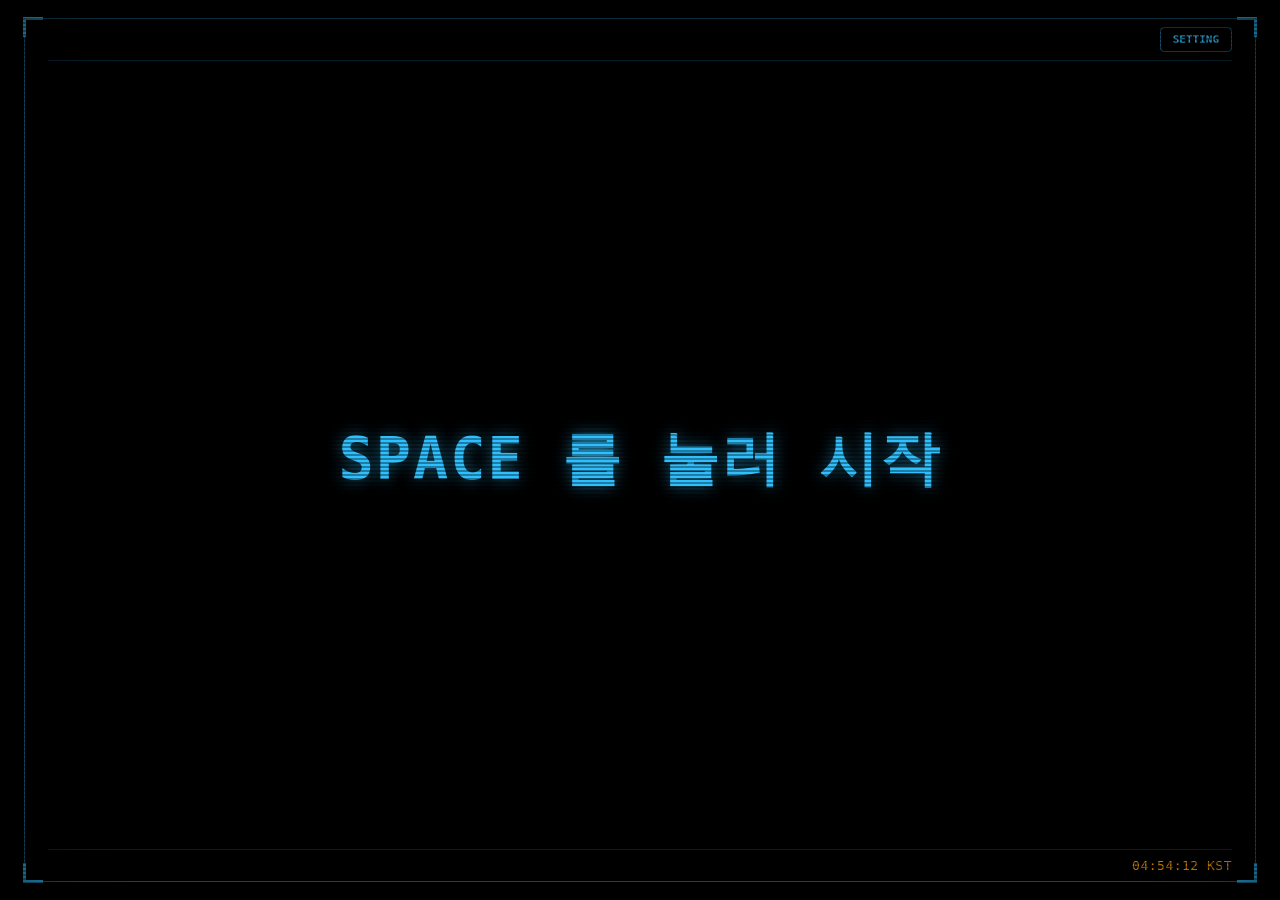
==== index.html @ 910da28c "Add files via upload" ====
<!DOCTYPE html>
<html lang="ko">
<head>
  <meta charset="UTF-8">
  <meta name="viewport" content="width=device-width, initial-scale=1.0, maximum-scale=1.0, user-scalable=no">
  <title>단테 삐삐</title>
  <meta name="apple-mobile-web-app-capable" content="yes">
  <meta name="apple-mobile-web-app-status-bar-style" content="black-translucent">
  <meta name="apple-mobile-web-app-title" content="단테 삐삐">
  <meta name="mobile-web-app-capable" content="yes">
  <meta name="theme-color" content="#000000">
  <link rel="icon" type="image/png" href="assets/favicon.png">
  <link rel="apple-touch-icon" href="assets/icon-192.png">
  <link rel="stylesheet" href="style.css">
</head>
<body>
  <!-- CRT 스캔라인 & 비네팅 오버레이 -->
  <div id="crt-overlay" class="crt-overlay"></div>
  <div id="crt-vignette" class="crt-vignette"></div>

  <!-- 메인 삐삐 인터페이스 전체 영역 (클릭/터치로 다음 단계 진행) -->
  <div id="pager-app" class="pager-container" tabindex="0">
    
    <!-- 삐삐 외곽 네온 테두리 & 코너 장식 -->
    <div class="terminal-frame">
      <div class="corner corner-tl"></div>
      <div class="corner corner-tr"></div>
      <div class="corner corner-bl"></div>
      <div class="corner corner-br"></div>
    </div>

    <!-- 상단 슬라이드 인앱 알람 배너 -->
    <div id="alarm-banner" class="alarm-banner hidden">
      <div class="alarm-banner-content">
        <span class="alarm-badge">ALARM</span>
        <div class="alarm-text-group">
          <span id="alarm-time-text" class="alarm-time">09:00</span>
          <span id="alarm-desc-text" class="alarm-desc">등록된 일정 알람</span>
        </div>
      </div>
      <div class="alarm-banner-actions">
        <button id="btn-alarm-jump" class="btn btn-sm btn-primary">확인</button>
        <button id="btn-alarm-dismiss" class="btn btn-sm btn-secondary">닫기</button>
      </div>
    </div>

    <!-- 초미니멀 상단 바 (설정 버튼만 우측 상단에 심플하게 배치) -->
    <header class="pager-header">
      <div class="header-left"></div>
      <div class="header-right">
        <button id="btn-open-settings" class="icon-btn" title="설정">SETTING</button>
      </div>
    </header>

    <!-- 중앙 메인 삐삐 디스플레이 (거대한 픽셀 텍스트) -->
    <main class="pager-screen">
      <div class="screen-content">
        <!-- 1. 상태 서브 라벨 / 비프음 진행 점 (Dots) -->
        <div id="display-dots" class="dots-display"></div>
        <div id="display-sub-label" class="sub-label"></div>

        <!-- 2. 중앙 메인 텍스트 (암호문 / 복호화 텍스트 / _CLEAR._) -->
        <div id="display-main" class="main-text">SPACE 를 눌러 시작</div>

        <!-- 3. 일정 시간 정보 (예: 09:00 - 10:00) -->
        <div id="display-time" class="time-badge"></div>

        <!-- 4. 복호화 진행 바 -->
        <div id="progress-container" class="progress-bar-container">
          <div id="progress-fill" class="progress-bar-fill"></div>
        </div>
      </div>
    </main>

    <!-- 초미니멀 하단 바 (우측 시계만 깔끔하게 표시) -->
    <footer class="pager-footer">
      <div class="footer-left"></div>
      <div class="footer-right">
        <span id="clock-display" class="clock-text">--:--:--</span>
      </div>
    </footer>

  </div>

  <!-- 환경 설정 모달 팝업 -->
  <div id="settings-modal" class="modal-overlay hidden">
    <div class="modal-card">
      
      <!-- 모달 헤더 (순수 한글 타이틀) -->
      <div class="modal-header">
        <div class="modal-title-group">
          <div class="modal-title">
            <span>환경 설정</span>
          </div>
        </div>
        <button id="btn-close-settings" class="close-btn" title="닫기">&times;</button>
      </div>

      <!-- 세그먼트 탭 네비게이션 -->
      <div class="modal-tabs">
        <button class="tab-btn active" data-tab="tab-calendar">
          <span>캘린더 연동</span>
        </button>
        <button class="tab-btn" data-tab="tab-messages">
          <span>메시지 관리</span>
        </button>
        <button class="tab-btn" data-tab="tab-sound">
          <span>화면 / 사운드 / 알람</span>
        </button>
      </div>

      <!-- 모달 본문 영역 -->
      <div class="modal-body">
        
        <!-- ── 탭 1: 캘린더 연동 (iCal 전용) ── -->
        <div id="tab-calendar" class="tab-pane active">
          
          <!-- iCal 비공개 URL 연동 -->
          <div class="section-card">
            <div class="section-card-header">
              <span class="card-tag">Google 캘린더 iCal 연동</span>
            </div>
            <div class="input-with-btn">
              <input type="text" id="input-ics-url" placeholder="Google 캘린더 iCal 비공개 주소 입력 (https://.../basic.ics)" autocomplete="off" spellcheck="false">
              <button id="btn-sync-now" class="btn btn-primary">동기화</button>
            </div>
          </div>

          <!-- 자동 동기화 주기 -->
          <div class="option-row">
            <div class="option-title">자동 동기화 주기</div>
            <select id="select-auto-sync" class="cyber-select">
              <option value="0">끄기</option>
              <option value="5">5분</option>
              <option value="10">10분</option>
              <option value="30">30분</option>
              <option value="60" selected>1시간</option>
            </select>
          </div>

        </div>

        <!-- ── 탭 2: 메시지 관리 ── -->
        <div id="tab-messages" class="tab-pane">

          <!-- AI(Gemini) 지령 자동 생성 -->
          <div class="section-card" id="gemini-section">
            <div class="section-card-header">
              <span class="card-tag">AI 지령 자동 생성 (Gemini)</span>
            </div>
            <div class="input-with-btn">
              <input type="password" id="input-gemini-key" placeholder="Gemini API 키 입력" autocomplete="off" spellcheck="false">
            </div>
            <div class="input-with-btn" style="margin-top: 8px;">
              <input type="text" id="input-gemini-hint" placeholder="상황 힌트 (선택, 예: 야근 중 / 위기 대응)" autocomplete="off" spellcheck="false">
              <button id="btn-gemini-generate" class="btn btn-primary">AI로 지령 생성</button>
            </div>
            <div class="option-row">
              <div class="option-title">앱 실행 시 매일 자동 생성</div>
              <label class="switch">
                <input type="checkbox" id="toggle-gemini-auto">
                <span class="slider-switch"></span>
              </label>
            </div>
          </div>

          <div class="messages-top-bar">
            <div class="stage-control-group">
              <span id="label-custom-stage-count" class="stage-count-badge">3 STAGES</span>
              <button id="btn-add-stage" class="btn btn-sm btn-primary">+ 단계 추가</button>
            </div>
            <div class="sample-actions">
              <button id="btn-load-sample" class="btn btn-sm btn-secondary">예시 불러오기</button>
              <button id="btn-clear-messages" class="btn btn-sm btn-danger-outline">비우기</button>
            </div>
          </div>

          <!-- 각 STAGE 카드 컨테이너 -->
          <div id="stage-cards-container" class="stage-cards-scroll">
            <!-- JS에서 렌더링 -->
          </div>

          <button id="btn-apply-custom-messages" class="btn btn-primary btn-block" style="margin-top: 10px;">
            적용하기
          </button>
        </div>

        <!-- ── 탭 3: 화면 및 사운드 설정 ── -->
        <div id="tab-sound" class="tab-pane">
          
          <!-- 화면 설정 -->
          <div class="section-card">
            <div class="section-card-header">
              <span class="card-tag">화면 설정</span>
            </div>

            <!-- 화면 방향 -->
            <div class="option-row">
              <div class="option-title">화면 방향</div>
              <select id="select-orientation" class="cyber-select">
                <option value="landscape" selected>가로 모드 (기본)</option>
                <option value="portrait">세로 모드</option>
                <option value="sensor">자동 회전</option>
              </select>
            </div>

            <!-- 복호화 속도 -->
            <div class="option-row">
              <div class="option-title">복호화 속도</div>
              <select id="select-decode-speed" class="cyber-select">
                <option value="fast">빠르게 (0.5초)</option>
                <option value="normal" selected>보통 (0.9초)</option>
                <option value="slow">느리게 (1.5초)</option>
              </select>
            </div>

            <!-- CRT 스캔라인 -->
            <div class="option-row">
              <div class="option-title">CRT 스캔라인</div>
              <label class="switch">
                <input type="checkbox" id="toggle-scanlines" checked>
                <span class="slider-switch"></span>
              </label>
            </div>

            <!-- CRT 비네팅 -->
            <div class="option-row">
              <div class="option-title">CRT 비네팅</div>
              <label class="switch">
                <input type="checkbox" id="toggle-vignette" checked>
                <span class="slider-switch"></span>
              </label>
            </div>

          </div>

          <!-- 테마 및 색상 커스텀 카드 -->
          <div class="section-card">
            <div class="section-card-header">
              <span class="card-tag">테마 및 컬러 커스텀</span>
            </div>

            <!-- 미니 실시간 미리보기 스크린 (CRT 스캔라인 & 비네팅 오버레이 포함) -->
            <div id="theme-mini-preview" class="theme-mini-preview">
              <div id="mini-crt-scanlines" class="mini-crt-scanlines"></div>
              <div id="mini-crt-vignette" class="mini-crt-vignette"></div>
              <div class="mini-screen-decor">
                <span class="mini-decor-dot"></span>
                <span class="mini-decor-label">LIVE PREVIEW</span>
              </div>
              <div class="mini-screen-body">
                <div class="mini-preview-text" id="mini-preview-text">단테 삐삐 시뮬레이터</div>
                <div class="mini-preview-time" id="mini-preview-time">09:00 - 10:00</div>
              </div>
            </div>

            <!-- 글자 색상 선택 섹션 -->
            <div class="color-setting-block">
              <div class="color-block-header">
                <span class="color-block-title">글자 색상</span>
                <div class="color-hex-tag" id="tag-font-hex">#2FBFFC</div>
              </div>
              <div class="color-chips-row">
                <button type="button" class="color-circle-chip active" data-type="font" data-color="#2fbffc" style="background:#2fbffc;" title="단테 블루 (기본)"></button>
                <button type="button" class="color-circle-chip" data-type="font" data-color="#ff9d00" style="background:#ff9d00;" title="황금가지 앰버"></button>
                <button type="button" class="color-circle-chip" data-type="font" data-color="#00e676" style="background:#00e676;" title="레트로 그린"></button>
                <button type="button" class="color-circle-chip" data-type="font" data-color="#ff5252" style="background:#ff5252;" title="네온 레드"></button>
                <button type="button" class="color-circle-chip" data-type="font" data-color="#d500f9" style="background:#d500f9;" title="바이올렛"></button>
                <button type="button" class="color-circle-chip" data-type="font" data-color="#ffffff" style="background:#ffffff;" title="화이트"></button>
                <button type="button" class="color-circle-chip picker-circle-trigger" id="btn-open-color-picker-font" data-type="font" title="직접 색상 선택 (팝업)">
                  <span class="picker-plus-icon">+</span>
                </button>
              </div>
            </div>

            <!-- 배경 색상 선택 섹션 -->
            <div class="color-setting-block" style="margin-top: 14px;">
              <div class="color-block-header">
                <span class="color-block-title">배경 색상</span>
                <div class="color-hex-tag" id="tag-bg-hex">#000000</div>
              </div>
              <div class="color-chips-row">
                <button type="button" class="color-circle-chip active" data-type="bg" data-color="#000000" style="background:#000000; border:1px solid #3a4a58;" title="딥 블랙 (기본)"></button>
                <button type="button" class="color-circle-chip" data-type="bg" data-color="#050e18" style="background:#050e18; border:1px solid #3a4a58;" title="다크 네이비"></button>
                <button type="button" class="color-circle-chip" data-type="bg" data-color="#0b0412" style="background:#0b0412; border:1px solid #3a4a58;" title="다크 퍼플"></button>
                <button type="button" class="color-circle-chip" data-type="bg" data-color="#09140a" style="background:#09140a; border:1px solid #3a4a58;" title="다크 올리브"></button>
                <button type="button" class="color-circle-chip" data-type="bg" data-color="#140508" style="background:#140508; border:1px solid #3a4a58;" title="다크 카민"></button>
                <button type="button" class="color-circle-chip picker-circle-trigger" id="btn-open-color-picker-bg" data-type="bg" title="직접 색상 선택 (팝업)">
                  <span class="picker-plus-icon">+</span>
                </button>
              </div>
            </div>

          </div>

          <!-- 사운드 설정 -->
          <div class="section-card">
            <div class="section-card-header">
              <span class="card-tag">사운드 설정</span>
            </div>
            
            <div class="form-group">
              <div class="slider-header">
                <span class="slider-title">볼륨</span>
                <span id="label-volume" class="slider-val">80%</span>
              </div>
              <div class="input-with-btn">
                <input type="range" id="slider-volume" min="0" max="100" value="80" class="cyber-slider">
                <button id="btn-test-sound" class="btn btn-secondary">테스트</button>
              </div>
            </div>

            <div class="option-row" style="margin-top: 10px;">
              <div class="option-title">사운드 종류</div>
              <select id="select-sound-type" class="cyber-select">
                <option value="file" selected>비프 사운드</option>
                <option value="synth">신디사이저 톤</option>
              </select>
            </div>
          </div>

          <!-- 일정 알람 설정 -->
          <div class="section-card">
            <div class="section-card-header">
              <span class="card-tag">일정 알람 설정</span>
            </div>

            <div class="option-row">
              <div class="option-info">
                <div class="option-title">등록 시간 알람 알림</div>
                <div class="option-desc" style="font-size: 11px; color: var(--text-muted); margin-top: 3px;">
                  일정에 등록된 시간(예: 09:00)이 되면 비프음과 함께 알람을 울립니다.
                </div>
              </div>
              <label class="switch">
                <input type="checkbox" id="toggle-alarm" checked>
                <span class="slider-switch"></span>
              </label>
            </div>
          </div>

        </div>

      </div>

      <!-- 모달 푸터 액션 버튼 -->
      <div class="modal-footer">
        <button id="btn-reset-default" class="btn btn-danger-outline">초기화</button>
        <div class="footer-right-btns">
          <button id="btn-cancel-settings" class="btn btn-secondary">취소</button>
          <button id="btn-save-settings" class="btn btn-primary">저장</button>
        </div>
      </div>

    </div>
  </div>

  <!-- ── 프리미엄 사이버펑크 색상 선택 팝업 다이얼로그 ── -->
  <div id="custom-color-modal" class="modal-overlay hidden" style="z-index: 1200;">
    <div class="cyber-color-dialog">
      <div class="modal-header">
        <div class="modal-title-group">
          <div class="modal-title">
            <span id="color-modal-title">🎨 사용자 지정 색상</span>
          </div>
        </div>
        <button id="btn-close-color-modal" class="close-btn">&times;</button>
      </div>

      <div class="cyber-color-body">
        <!-- 2D 채도/명도 캔버스 & HUE 레인보우 바 -->
        <div class="picker-interactive-box">
          <div id="picker-sv-box" class="picker-sv-box">
            <div class="sv-white-layer"></div>
            <div class="sv-black-layer"></div>
            <div id="picker-sv-cursor" class="picker-sv-cursor"></div>
          </div>
          <div id="picker-hue-track" class="picker-hue-track">
            <div id="picker-hue-thumb" class="picker-hue-thumb"></div>
          </div>
        </div>

        <!-- 컬러 비교 박스 & HEX/RGB 세밀 입력창 -->
        <div class="picker-values-row">
          <div class="picker-swatch-compare">
            <div class="swatch-label">NEW COLOR</div>
            <div id="picker-live-swatch" class="picker-live-swatch"></div>
          </div>
          <div class="picker-inputs-column">
            <div class="picker-hex-row">
              <span class="picker-input-tag">HEX</span>
              <input type="text" id="picker-hex-input" class="cyber-hex-field" value="#2FBFFC" maxlength="7" spellcheck="false">
            </div>
            <div class="picker-rgb-row">
              <div class="rgb-col"><span class="rgb-tag">R</span><input type="number" id="picker-r-input" min="0" max="255" class="rgb-num-field" value="47"></div>
              <div class="rgb-col"><span class="rgb-tag">G</span><input type="number" id="picker-g-input" min="0" max="255" class="rgb-num-field" value="191"></div>
              <div class="rgb-col"><span class="rgb-tag">B</span><input type="number" id="picker-b-input" min="0" max="255" class="rgb-num-field" value="252"></div>
            </div>
          </div>
        </div>

        <!-- 추천 사이버 네온 프리셋 그리드 -->
        <div class="quick-preset-container">
          <div class="quick-preset-title">QUICK CYBER PRESETS</div>
          <div class="quick-preset-grid" id="quick-preset-grid">
            <!-- JS 동적 생성 -->
          </div>
        </div>
      </div>

      <div class="modal-footer">
        <button id="btn-cancel-color-modal" class="btn btn-secondary">취소</button>
        <button id="btn-apply-color-modal" class="btn btn-primary">선택 완료</button>
      </div>
    </div>
  </div>

  <!-- 토스트 알림창 -->
  <div id="toast" class="toast hidden"></div>

  <!-- 오디오 소스 -->
  <audio id="beep-audio" src="assets/beep.wav" preload="auto"></audio>

  <script src="app.js"></script>
</body>
</html>
---- style.css ----
@font-face {
  font-family: 'NeoDGM';
  src: url('assets/neodgm.ttf') format('truetype');
  font-weight: normal;
  font-style: normal;
}

:root {
  --bg-color: #000000;
  
  /* 테마 컬러: 인게임 단테 삐삐 오리지널 블루 & 블랙 */
  --cyan-primary: #2fbffc;
  --cyan-accent: #5cd0ff;
  --cyan-dim: #165b80;
  --cyan-dark: #072233;
  --cyan-glow: rgba(47, 191, 252, 0.6);

  --amber-accent: #ff9d00;
  --amber-dim: #b26a00;
  --text-dim: #1c7ba6;
  --text-muted: #567287;
  --text-danger: #ff5252;
  --text-success: #00e676;
  
  --font-main: 'NeoDGM', -apple-system, BlinkMacSystemFont, monospace, sans-serif;
}

/* 테마 프리셋: Amber */
body.theme-amber {
  --cyan-primary: #ff9800;
  --cyan-accent: #ffb74d;
  --cyan-dim: #8c5300;
  --cyan-dark: #3a2200;
  --cyan-glow: rgba(255, 152, 0, 0.4);
  --text-dim: #c77700;
}

/* 테마 프리셋: Green */
body.theme-green {
  --cyan-primary: #00e676;
  --cyan-accent: #69f0ae;
  --cyan-dim: #006030;
  --cyan-dark: #002914;
  --cyan-glow: rgba(0, 230, 118, 0.35);
  --text-dim: #00a850;
}

* {
  box-sizing: border-box;
  margin: 0;
  padding: 0;
  user-select: none;
  -webkit-user-select: none;
}

html, body {
  width: 100%;
  height: 100%;
  min-height: 100%;
  margin: 0;
  padding: 0;
  overflow: hidden;
  background-color: #000000;
  color: var(--cyan-primary);
  font-family: var(--font-main);
  letter-spacing: 0.5px;
}

/* CRT 스캔라인 & 비네팅 효과 */
.crt-overlay {
  position: fixed;
  top: 0;
  left: 0;
  width: 100%;
  height: 100%;
  pointer-events: none;
  z-index: 99;
  background: linear-gradient(
    rgba(18, 16, 16, 0) 50%, 
    rgba(0, 0, 0, 0.35) 50%
  );
  background-size: 100% 4px;
  transition: opacity 0.3s ease;
}

.crt-vignette {
  position: fixed;
  top: 0;
  left: 0;
  width: 100%;
  height: 100%;
  pointer-events: none;
  z-index: 98;
  box-shadow: inset 0 0 120px rgba(0, 0, 0, 0.85);
  transition: opacity 0.3s ease;
}

/* 삐삐 전체 화면 반응형 컨테이너 */
.pager-container {
  position: relative;
  width: 100%;
  height: 100%;
  min-height: 100%;
  display: flex;
  flex-direction: column;
  justify-content: space-between;
  padding: clamp(12px, 3vh, 32px) clamp(16px, 4vw, 48px);
  cursor: pointer;
  outline: none;
  background: #000000;
  box-sizing: border-box;
}

/* 네온 외곽 프레임 & 코너 장식 */
.terminal-frame {
  position: absolute;
  top: clamp(8px, 2vh, 20px);
  left: clamp(8px, 2vw, 24px);
  right: clamp(8px, 2vw, 24px);
  bottom: clamp(8px, 2vh, 20px);
  border: 1px solid var(--cyan-dim);
  pointer-events: none;
}

.corner {
  position: absolute;
  width: 20px;
  height: 20px;
  border-color: var(--cyan-primary);
  border-style: solid;
}

.corner-tl { top: -2px; left: -2px; border-width: 3px 0 0 3px; }
.corner-tr { top: -2px; right: -2px; border-width: 3px 3px 0 0; }
.corner-bl { bottom: -2px; left: -2px; border-width: 0 0 3px 3px; }
.corner-br { bottom: -2px; right: -2px; border-width: 0 3px 3px 0; }

/* ── 상단 헤더 ── */
.pager-header {
  display: flex;
  justify-content: space-between;
  align-items: center;
  z-index: 10;
  border-bottom: 1px solid var(--cyan-dark);
  padding-bottom: 8px;
}

.header-left, .header-right {
  display: flex;
  align-items: center;
  gap: 10px;
}

.badge {
  font-size: clamp(11px, 1.6vmin, 14px);
  color: var(--cyan-primary);
  border: 1px solid var(--cyan-dim);
  padding: 3px 8px;
  border-radius: 3px;
  background: rgba(0, 229, 255, 0.05);
}

.badge-dim {
  color: var(--text-muted);
  border-color: #1a2c3d;
  background: transparent;
}

.system-title {
  font-size: clamp(12px, 1.8vmin, 16px);
  color: var(--cyan-dim);
  letter-spacing: 2px;
}

.status-indicator {
  font-size: clamp(10px, 1.4vmin, 12px);
  font-weight: bold;
  background-color: var(--cyan-primary);
  color: #000;
  padding: 3px 8px;
  border-radius: 3px;
}

.status-beeping { background-color: var(--amber-accent) !important; }
.status-decoding { background-color: var(--cyan-accent) !important; }
.status-revealed { background-color: var(--text-success) !important; }
.status-clear { background-color: var(--amber-accent) !important; }
.status-complete { background-color: var(--text-success) !important; }

.icon-btn {
  background: transparent;
  border: 1px solid var(--cyan-dim);
  color: var(--cyan-primary);
  font-family: var(--font-main);
  font-size: 11px;
  font-weight: bold;
  padding: 5px 12px;
  border-radius: 4px;
  cursor: pointer;
  transition: all 0.2s ease;
}

.icon-btn:hover {
  background: rgba(0, 229, 255, 0.2);
  border-color: var(--cyan-primary);
  box-shadow: 0 0 10px var(--cyan-glow);
}

/* ── 중앙 디스플레이 ── */
.pager-screen {
  flex: 1;
  display: flex;
  justify-content: center;
  align-items: center;
  text-align: center;
  padding: 20px;
  z-index: 10;
}

.screen-content {
  display: flex;
  flex-direction: column;
  align-items: center;
  justify-content: center;
  width: 100%;
  max-width: 1200px;
}

.dots-display {
  font-size: clamp(18px, 3.5vmin, 32px);
  color: var(--amber-accent);
  margin-bottom: 8px;
  min-height: 36px;
  letter-spacing: 4px;
}

.sub-label {
  font-size: clamp(13px, 2vmin, 18px);
  color: var(--text-dim);
  margin-bottom: 16px;
  min-height: 24px;
  letter-spacing: 1px;
}

.main-text {
  font-size: clamp(28px, 6.5vmin, 72px);
  color: var(--cyan-primary);
  font-weight: bold;
  letter-spacing: 2px;
  line-height: 1.25;
  text-shadow: 0 0 16px var(--cyan-glow);
  word-break: keep-all;
  max-width: 90%;
  min-height: 80px;
  display: flex;
  align-items: center;
  justify-content: center;
}

.main-text.dimmed {
  color: var(--cyan-dim);
  text-shadow: none;
}

.main-text.accent {
  color: var(--cyan-accent);
  text-shadow: 0 0 24px var(--cyan-glow);
}

.main-text.amber {
  color: var(--amber-accent);
  text-shadow: 0 0 20px rgba(255, 152, 0, 0.6);
}

.time-badge {
  display: inline-block;
  margin-top: 16px;
  font-size: clamp(14px, 2.2vmin, 20px);
  color: var(--amber-accent);
  background: transparent;
  border: none;
  padding: 0;
  border-radius: 0;
  min-height: 26px;
  letter-spacing: 2px;
  text-shadow: 0 0 10px rgba(255, 152, 0, 0.7);
  opacity: 0;
  transition: opacity 0.3s ease;
}

.time-badge.visible {
  opacity: 1;
}

/* 프로그레스 바 */
.progress-bar-container {
  width: min(500px, 70vw);
  height: 8px;
  border: 1px solid var(--cyan-dim);
  background: rgba(0, 34, 51, 0.5);
  margin-top: 24px;
  border-radius: 4px;
  overflow: hidden;
  opacity: 0;
  transition: opacity 0.2s ease;
}

.progress-bar-container.visible {
  opacity: 1;
}

.progress-bar-fill {
  height: 100%;
  width: 0%;
  background: var(--cyan-primary);
  box-shadow: 0 0 8px var(--cyan-primary);
  transition: width 0.05s linear;
}

/* ── 사이버 테마 & 컬러 스튜디오 스타일 ── */
.theme-mini-preview {
  background: #000000;
  border: 1px solid var(--cyan-dim);
  border-radius: 6px;
  padding: 12px 14px;
  margin-bottom: 14px;
  position: relative;
  overflow: hidden;
  display: flex;
  flex-direction: column;
  gap: 6px;
  transition: background-color 0.25s ease, border-color 0.25s ease;
  box-shadow: inset 0 0 20px rgba(0, 0, 0, 0.8);
}

.mini-crt-scanlines {
  position: absolute;
  top: 0; left: 0; right: 0; bottom: 0;
  background: repeating-linear-gradient(
    0deg,
    rgba(0, 0, 0, 0.55) 0px,
    rgba(0, 0, 0, 0.55) 1.5px,
    transparent 1.5px,
    transparent 3px
  );
  pointer-events: none;
  z-index: 10;
  display: block;
}

.mini-crt-scanlines.hidden {
  display: none !important;
}

.mini-crt-vignette {
  position: absolute;
  top: 0; left: 0; right: 0; bottom: 0;
  background: radial-gradient(ellipse at center, transparent 30%, rgba(0, 0, 0, 0.75) 100%);
  box-shadow: inset 0 0 25px rgba(0, 0, 0, 0.95);
  pointer-events: none;
  z-index: 11;
  display: block;
}

.mini-crt-vignette.hidden {
  display: none !important;
}

.mini-screen-decor {
  display: flex;
  align-items: center;
  gap: 6px;
  position: relative;
  z-index: 4;
}

.mini-screen-body {
  display: flex;
  justify-content: space-between;
  align-items: center;
  padding: 4px 0;
  position: relative;
  z-index: 4;
}

.mini-decor-dot {
  width: 6px;
  height: 6px;
  border-radius: 50%;
  background: var(--cyan-primary);
  box-shadow: 0 0 6px var(--cyan-primary);
  animation: pulse-glow 2s infinite ease-in-out;
}

.mini-decor-label {
  font-size: 10px;
  color: var(--cyan-dim);
  letter-spacing: 1px;
  font-weight: bold;
}

.mini-screen-body {
  display: flex;
  justify-content: space-between;
  align-items: center;
  padding: 4px 0;
}

.mini-preview-text {
  font-size: 14px;
  font-weight: bold;
  color: var(--cyan-primary);
  text-shadow: 0 0 10px var(--cyan-glow);
  letter-spacing: 1px;
  transition: color 0.2s ease, text-shadow 0.2s ease;
}

.mini-preview-time {
  font-size: 11px;
  color: var(--amber-accent);
  text-shadow: 0 0 8px rgba(255, 152, 0, 0.5);
  letter-spacing: 1px;
}

.color-setting-block {
  display: flex;
  flex-direction: column;
  gap: 8px;
}

.color-block-header {
  display: flex;
  justify-content: space-between;
  align-items: center;
}

.color-block-title {
  font-size: 12px;
  font-weight: bold;
  color: #cfd8dc;
}

.color-hex-tag {
  font-size: 11px;
  font-family: var(--font-main);
  color: var(--cyan-primary);
  background: rgba(47, 191, 252, 0.08);
  border: 1px solid var(--cyan-dim);
  padding: 2px 8px;
  border-radius: 4px;
  letter-spacing: 1px;
  transition: all 0.2s ease;
}

.color-chips-row {
  display: flex;
  align-items: center;
  gap: 10px;
  flex-wrap: wrap;
  padding: 2px 0;
}

.color-circle-chip {
  width: 26px;
  height: 26px;
  border-radius: 50%;
  border: 2px solid transparent;
  cursor: pointer;
  outline: none;
  transition: transform 0.18s cubic-bezier(0.4, 0, 0.2, 1), border-color 0.18s ease, box-shadow 0.18s ease;
  position: relative;
  flex-shrink: 0;
  display: flex;
  align-items: center;
  justify-content: center;
}

.color-circle-chip:hover {
  transform: scale(1.2);
}

.color-circle-chip.active {
  border-color: #ffffff !important;
  box-shadow: 0 0 10px rgba(255, 255, 255, 0.9);
  transform: scale(1.15);
}

/* 맨 마지막 커스텀 팝업 트리거 레인보우 동그라미 */
.picker-circle-trigger {
  background: conic-gradient(from 0deg, #ff0000, #ffff00, #00ff00, #00ffff, #0000ff, #ff00ff, #ff0000) !important;
  border: 1px solid rgba(255, 255, 255, 0.5) !important;
  box-shadow: 0 0 8px rgba(0, 229, 255, 0.35);
}

.picker-circle-trigger:hover {
  transform: scale(1.25) rotate(15deg);
  box-shadow: 0 0 14px rgba(0, 229, 255, 0.8);
  border-color: #ffffff !important;
}

.picker-circle-trigger.active {
  border-color: #ffffff !important;
  box-shadow: 0 0 14px rgba(255, 255, 255, 0.9);
}

.picker-plus-icon {
  font-size: 14px;
  font-weight: bold;
  color: #ffffff;
  text-shadow: 0 0 4px #000000, 0 0 2px #000000;
  line-height: 1;
}


/* ── 하단 푸터 ── */
.pager-footer {
  display: flex;
  justify-content: space-between;
  align-items: center;
  z-index: 10;
  border-top: 1px solid var(--cyan-dark);
  padding-top: 8px;
  font-size: clamp(10px, 1.5vmin, 13px);
  color: var(--text-dim);
}

.hint-text {
  color: var(--text-muted);
}

.clock-text {
  color: var(--amber-accent);
}

/* ═══════════════════════════════════════════════════════════
   환경 설정 모달
   ═══════════════════════════════════════════════════════════ */
.modal-overlay {
  position: fixed;
  top: 0;
  left: 0;
  width: 100vw;
  height: 100vh;
  background: rgba(0, 0, 0, 0.85);
  backdrop-filter: blur(12px);
  -webkit-backdrop-filter: blur(12px);
  display: flex;
  justify-content: center;
  align-items: center;
  z-index: 1000;
  padding: 16px;
  opacity: 1;
  transition: opacity 0.25s cubic-bezier(0.16, 1, 0.3, 1);
}

.modal-overlay.hidden {
  opacity: 0;
  pointer-events: none;
}

.modal-card {
  background: #080d14;
  border: 1px solid #1c3247;
  box-shadow: 0 0 40px rgba(0, 229, 255, 0.16), 0 25px 65px rgba(0, 0, 0, 0.95);
  border-radius: 10px;
  width: min(680px, 95vw);
  max-height: 92vh;
  display: flex;
  flex-direction: column;
  overflow: hidden;
  min-height: 0;
  animation: modal-zoom 0.22s cubic-bezier(0.16, 1, 0.3, 1);
}

@keyframes modal-zoom {
  from { transform: scale(0.95) translateY(8px); opacity: 0; }
  to { transform: scale(1) translateY(0); opacity: 1; }
}

.modal-header {
  display: flex;
  justify-content: space-between;
  align-items: center;
  padding: 16px 22px;
  border-bottom: 1px solid #142433;
  background: #05080e;
  flex-shrink: 0;
}

.modal-title-group {
  display: flex;
  flex-direction: column;
  gap: 3px;
}

.modal-title {
  font-size: 16px;
  font-weight: bold;
  color: #fff;
  display: flex;
  align-items: center;
  gap: 8px;
}

.title-tag {
  color: var(--cyan-primary);
  font-weight: bold;
}

.version-pill {
  font-size: 10px;
  background: var(--amber-accent);
  color: #000;
  padding: 2px 6px;
  border-radius: 3px;
  font-weight: bold;
}

.modal-subtitle {
  font-size: 10px;
  color: var(--text-muted);
  letter-spacing: 1px;
}

.modal-header-actions {
  display: flex;
  align-items: center;
  gap: 12px;
}

.esc-badge {
  font-size: 11px;
  color: var(--text-muted);
  border: 1px solid #1a2e40;
  padding: 3px 8px;
  border-radius: 3px;
}

.close-btn {
  background: transparent;
  border: 1px solid #1a2e40;
  color: var(--text-muted);
  font-size: 18px;
  line-height: 1;
  cursor: pointer;
  padding: 4px 10px;
  border-radius: 4px;
  transition: all 0.2s ease;
}

.close-btn:hover {
  color: #fff;
  border-color: var(--cyan-primary);
  background: rgba(0, 229, 255, 0.1);
}

/* 탭 네비게이션 */
.modal-tabs {
  display: flex;
  background: #04070a;
  border-bottom: 1px solid #142433;
  padding: 6px;
  gap: 6px;
  flex-shrink: 0;
}

.tab-btn {
  flex: 1;
  background: transparent;
  border: 1px solid transparent;
  color: var(--text-muted);
  padding: 10px 12px;
  font-family: var(--font-main);
  font-size: 12px;
  font-weight: bold;
  border-radius: 4px;
  cursor: pointer;
  transition: all 0.2s ease;
  text-align: center;
}

.tab-btn:hover {
  color: #e0f7fa;
  background: rgba(0, 229, 255, 0.06);
}

.tab-btn.active {
  background: var(--cyan-primary);
  color: #000;
  box-shadow: 0 0 12px var(--cyan-glow);
}

.modal-body {
  padding: 18px 22px;
  overflow-y: auto;
  -webkit-overflow-scrolling: touch;
  flex: 1 1 auto;
  min-height: 0;
  display: flex;
  flex-direction: column;
}

.tab-pane {
  display: none;
}

.tab-pane.active {
  display: flex;
  flex-direction: column;
  gap: 16px;
  animation: fade-in 0.2s ease;
}

@keyframes fade-in {
  from { opacity: 0; transform: translateY(4px); }
  to { opacity: 1; transform: translateY(0); }
}

/* 세련된 섹션 카드 */
.section-card {
  background: #050a10;
  border: 1px solid #152636;
  border-radius: 8px;
  padding: 14px 16px;
  display: flex;
  flex-direction: column;
  gap: 10px;
}

.section-card-header {
  display: flex;
  justify-content: space-between;
  align-items: center;
}

.card-tag {
  font-size: 12px;
  font-weight: bold;
  color: var(--cyan-primary);
}

.section-desc {
  font-size: 11px;
  color: var(--text-muted);
  line-height: 1.5;
}

.btn-link {
  background: transparent;
  border: none;
  color: var(--amber-accent);
  font-size: 11px;
  font-family: var(--font-main);
  cursor: pointer;
  padding: 0;
}

.btn-link:hover {
  color: #ffb74d;
  text-decoration: underline;
}

/* 동기화 안내 팁 박스 */
.info-tip-box {
  background: #040910;
  border: 1px solid #12283a;
  border-left: 3px solid var(--cyan-primary);
  padding: 10px 14px;
  border-radius: 4px;
}

.tip-title {
  font-size: 11px;
  font-weight: bold;
  color: var(--cyan-primary);
  margin-bottom: 3px;
}

.tip-desc {
  font-size: 11px;
  color: #90a4ae;
  line-height: 1.4;
}

/* 구글 로그인 액션 바 */
.oauth-action-row {
  display: flex;
  gap: 10px;
  align-items: center;
}

.btn-google {
  background: #ffffff;
  color: #1f1f1f;
  font-weight: bold;
  padding: 9px 18px;
  border-radius: 6px;
  display: inline-flex;
  align-items: center;
  gap: 8px;
  font-size: 12px;
  box-shadow: 0 2px 8px rgba(0,0,0,0.3);
  transition: all 0.2s ease;
}

.btn-google:hover {
  background: #f1f3f4;
  box-shadow: 0 0 14px rgba(255,255,255,0.4);
  transform: translateY(-1px);
}

.btn-g-logo {
  font-weight: 900;
  color: #4285f4;
  font-size: 14px;
}

.oauth-account-status {
  display: flex;
  align-items: center;
  gap: 6px;
  font-size: 11px;
  color: var(--text-success);
  margin-top: 4px;
}

.status-dot-active {
  width: 7px;
  height: 7px;
  border-radius: 50%;
  background: var(--text-success);
  box-shadow: 0 0 6px var(--text-success);
}

/* 옵션 행 */
.option-row {
  display: flex;
  justify-content: space-between;
  align-items: center;
  padding: 10px 14px;
  background: #04080e;
  border: 1px solid #132230;
  border-radius: 6px;
  gap: 12px;
}

.option-title {
  font-size: 12px;
  font-weight: bold;
  color: #e0f7fa;
  white-space: nowrap;
}

.option-row .cyber-select {
  width: auto;
  min-width: 130px;
  max-width: 200px;
  padding: 6px 10px;
  font-size: 12px;
}

/* 폼 입력창 */
input[type="text"], textarea, .cyber-select {
  background: #03060a;
  border: 1px solid #162b3d;
  color: #ffffff;
  font-family: var(--font-main);
  font-size: 13px;
  line-height: 1.5;
  padding: 9px 12px;
  border-radius: 6px;
  outline: none;
  width: 100%;
  transition: all 0.2s ease;
}

input[type="text"]:focus, textarea:focus, .cyber-select:focus {
  border-color: var(--cyan-primary);
  box-shadow: 0 0 10px var(--cyan-glow);
  background: #040910;
}

.input-with-btn {
  display: flex;
  gap: 8px;
}

/* 탭 2: STAGE 동적 관리 스타일 */
.messages-top-bar {
  display: flex;
  justify-content: space-between;
  align-items: center;
  flex-wrap: wrap;
  gap: 8px;
  padding: 10px 12px;
  background: #050a10;
  border: 1px solid #152636;
  border-radius: 6px;
}

.stage-control-group {
  display: flex;
  align-items: center;
  gap: 8px;
}

.stage-total-label {
  font-size: 12px;
  color: #cfd8dc;
  font-weight: bold;
}

.stage-count-badge {
  font-size: 11px;
  color: var(--amber-accent);
  background: rgba(255, 152, 0, 0.1);
  border: 1px solid rgba(255, 152, 0, 0.3);
  padding: 2px 8px;
  border-radius: 4px;
}

.sample-actions {
  display: flex;
  gap: 6px;
}

.stage-cards-scroll {
  display: flex;
  flex-direction: column;
  gap: 12px;
  max-height: 330px;
  overflow-y: auto;
  padding-right: 4px;
}

.stage-edit-card {
  background: #050a10;
  border: 1px solid #152636;
  border-radius: 6px;
  padding: 12px 14px;
  display: flex;
  flex-direction: column;
  gap: 8px;
  transition: border-color 0.2s ease;
}

.stage-edit-card:hover {
  border-color: #1f3b54;
}

.stage-edit-header {
  display: flex;
  justify-content: space-between;
  align-items: center;
}

.stage-pill {
  font-size: 11px;
  font-weight: bold;
  padding: 2px 8px;
  border-radius: 3px;
}

.stage-pill-cyan { background: #003850; color: var(--cyan-primary); }
.stage-pill-amber { background: #503000; color: var(--amber-accent); }
.stage-pill-green { background: #004d22; color: var(--text-success); }

.stage-sub-hint {
  font-size: 11px;
  color: var(--text-muted);
}

.btn-del-stage {
  background: transparent;
  border: 1px solid rgba(255, 82, 82, 0.3);
  color: var(--text-danger);
  font-family: var(--font-main);
  font-size: 11px;
  padding: 3px 8px;
  border-radius: 4px;
  cursor: pointer;
}

.btn-del-stage:hover {
  background: rgba(255, 82, 82, 0.15);
  border-color: var(--text-danger);
}

.btn-sm-text {
  background: rgba(0, 229, 255, 0.08);
  border: 1px solid var(--cyan-dim);
  color: var(--cyan-primary);
  font-family: var(--font-main);
  font-size: 11px;
  padding: 3px 8px;
  border-radius: 4px;
  cursor: pointer;
  transition: all 0.2s ease;
}

.btn-sm-text:hover {
  background: var(--cyan-primary);
  color: #000;
}

/* 개별 메시지 카드 리스트 */
.stage-msg-list {
  display: flex;
  flex-direction: column;
  gap: 8px;
  margin-top: 4px;
}

.msg-card-item {
  background: #020508;
  border: 1px solid #142535;
  border-radius: 5px;
  padding: 8px 10px;
  display: flex;
  flex-direction: column;
  gap: 6px;
  transition: border-color 0.2s ease;
}

.msg-card-item:hover {
  border-color: #1f3a52;
}

.msg-card-row {
  display: flex;
  justify-content: space-between;
  align-items: center;
  gap: 8px;
}

.msg-time-input {
  max-width: 170px;
  font-size: 11px !important;
  padding: 5px 8px !important;
  color: var(--amber-accent) !important;
  border-color: #1a2f42 !important;
}

.msg-text-input {
  font-size: 12px !important;
  padding: 6px 10px !important;
}

.btn-del-msg {
  background: transparent;
  border: 1px solid rgba(255, 82, 82, 0.25);
  color: var(--text-danger);
  font-size: 14px;
  line-height: 1;
  width: 24px;
  height: 24px;
  display: flex;
  align-items: center;
  justify-content: center;
  border-radius: 4px;
  cursor: pointer;
  transition: all 0.15s ease;
}

.btn-del-msg:hover {
  background: rgba(255, 82, 82, 0.2);
  border-color: var(--text-danger);
}

.empty-msg-notice {
  font-size: 11px;
  color: var(--text-muted);
  text-align: center;
  padding: 10px;
  border: 1px dashed #142535;
  border-radius: 4px;
}

/* 탭 3: 볼륨 & 슬라이더 */
.slider-header {
  display: flex;
  justify-content: space-between;
  font-size: 12px;
  margin-bottom: 4px;
}

.slider-title {
  color: #cfd8dc;
}

.slider-val {
  color: var(--cyan-primary);
  font-weight: bold;
}

.cyber-slider {
  accent-color: var(--cyan-primary);
  flex: 1;
  height: 6px;
  cursor: pointer;
}

/* 커스텀 토글 스위치 */
.switch {
  position: relative;
  display: inline-block;
  width: 42px;
  height: 22px;
  flex-shrink: 0;
}

.switch input {
  opacity: 0;
  width: 0;
  height: 0;
}

.slider-switch {
  position: absolute;
  cursor: pointer;
  top: 0; left: 0; right: 0; bottom: 0;
  background-color: #12202c;
  border: 1px solid #1c3247;
  transition: .3s;
  border-radius: 22px;
}

.slider-switch:before {
  position: absolute;
  content: "";
  height: 14px;
  width: 14px;
  left: 3px;
  bottom: 3px;
  background-color: #78909c;
  transition: .3s;
  border-radius: 50%;
}

input:checked + .slider-switch {
  background-color: var(--cyan-primary);
  border-color: var(--cyan-accent);
  box-shadow: 0 0 10px var(--cyan-glow);
}

input:checked + .slider-switch:before {
  transform: translateX(20px);
  background-color: #000;
}

/* 버튼 */
.btn {
  font-family: var(--font-main);
  font-size: 12px;
  font-weight: bold;
  padding: 8px 16px;
  border-radius: 4px;
  border: none;
  cursor: pointer;
  transition: all 0.2s ease;
  white-space: nowrap;
  display: inline-flex;
  align-items: center;
  justify-content: center;
  gap: 6px;
}

.btn-sm {
  padding: 5px 10px;
  font-size: 11px;
}

.btn-block {
  width: 100%;
  padding: 10px;
}

.btn-primary {
  background: var(--cyan-primary);
  color: #000;
}

.btn-primary:hover {
  background: var(--cyan-accent);
  box-shadow: 0 0 12px var(--cyan-glow);
}

.btn-secondary {
  background: transparent;
  border: 1px solid var(--cyan-dim);
  color: var(--cyan-primary);
}

.btn-secondary:hover {
  background: rgba(0, 229, 255, 0.12);
  border-color: var(--cyan-primary);
}

.btn-danger-outline {
  background: transparent;
  border: 1px solid rgba(255, 82, 82, 0.3);
  color: var(--text-danger);
}

.btn-danger-outline:hover {
  background: rgba(255, 82, 82, 0.15);
  border-color: var(--text-danger);
}

.modal-footer {
  display: flex;
  justify-content: space-between;
  align-items: center;
  padding: 14px 22px;
  border-top: 1px solid #142433;
  background: #05080e;
  flex-shrink: 0;
}

.footer-right-btns {
  display: flex;
  gap: 10px;
}

/* ── 토스트 알림창 ── */
.toast {
  position: fixed;
  bottom: 24px;
  left: 50%;
  transform: translateX(-50%);
  background: var(--cyan-primary);
  color: #000;
  font-weight: bold;
  font-size: 12px;
  padding: 8px 20px;
  border-radius: 20px;
  box-shadow: 0 4px 16px var(--cyan-glow);
  z-index: 2000;
  transition: all 0.3s cubic-bezier(0.16, 1, 0.3, 1);
}

.toast.hidden {
  opacity: 0;
  transform: translate(-50%, 15px);
  pointer-events: none;
}

/* ── 프리미엄 사이버펑크 컬러 피커 모달 ── */
.cyber-color-dialog {
  background: #04080e;
  border: 1px solid var(--cyan-primary);
  border-radius: 8px;
  width: min(460px, 94vw);
  max-height: 92vh;
  display: flex;
  flex-direction: column;
  box-shadow: 0 0 35px rgba(47, 191, 252, 0.35), inset 0 0 25px rgba(0, 0, 0, 0.85);
  overflow: hidden;
  min-height: 0;
  animation: modal-fade-in 0.2s cubic-bezier(0.16, 1, 0.3, 1);
}

.cyber-color-dialog .modal-header {
  flex-shrink: 0;
}

.cyber-color-dialog .modal-footer {
  flex-shrink: 0;
  justify-content: flex-end;
  gap: 10px;
}

.cyber-color-body {
  padding: 16px;
  display: flex;
  flex-direction: column;
  gap: 12px;
  background: #03060a;
  overflow-y: auto;
  -webkit-overflow-scrolling: touch;
  flex: 1 1 auto;
  min-height: 0;
}

.picker-interactive-box {
  display: flex;
  flex-direction: column;
  gap: 10px;
}

.picker-sv-box {
  height: 140px;
  width: 100%;
  border-radius: 6px;
  position: relative;
  cursor: crosshair;
  background-color: #ff0000;
  overflow: hidden;
  border: 1px solid #142535;
  box-shadow: inset 0 0 10px rgba(0, 0, 0, 0.5);
  touch-action: none;
}

.sv-white-layer {
  position: absolute;
  top: 0; left: 0; right: 0; bottom: 0;
  background: linear-gradient(to right, #ffffff, rgba(255, 255, 255, 0));
  pointer-events: none;
}

.sv-black-layer {
  position: absolute;
  top: 0; left: 0; right: 0; bottom: 0;
  background: linear-gradient(to top, #000000, rgba(0, 0, 0, 0));
  pointer-events: none;
}

.picker-sv-cursor {
  position: absolute;
  width: 14px;
  height: 14px;
  border-radius: 50%;
  border: 2px solid #ffffff;
  box-shadow: 0 0 4px #000000;
  transform: translate(-50%, -50%);
  pointer-events: none;
  top: 0;
  left: 100%;
}

.picker-hue-track {
  height: 16px;
  border-radius: 8px;
  position: relative;
  cursor: pointer;
  background: linear-gradient(to right, #ff0000 0%, #ffff00 17%, #00ff00 33%, #00ffff 50%, #0000ff 67%, #ff00ff 83%, #ff0000 100%);
  border: 1px solid #162838;
  touch-action: none;
}

.picker-hue-thumb {
  position: absolute;
  top: 50%;
  width: 18px;
  height: 18px;
  border-radius: 50%;
  background: #ffffff;
  border: 2px solid #03060a;
  box-shadow: 0 0 8px rgba(255, 255, 255, 0.8);
  transform: translate(-50%, -50%);
  pointer-events: none;
  left: 0;
}

.picker-values-row {
  display: flex;
  gap: 12px;
  align-items: center;
  background: #060b12;
  border: 1px solid #12202e;
  border-radius: 6px;
  padding: 10px 12px;
}

.picker-swatch-compare {
  display: flex;
  flex-direction: column;
  align-items: center;
  gap: 4px;
}

.swatch-label {
  font-size: 9px;
  color: #78909c;
  font-weight: bold;
  letter-spacing: 0.5px;
}

.picker-live-swatch {
  width: 52px;
  height: 52px;
  border-radius: 6px;
  border: 2px solid var(--cyan-primary);
  box-shadow: 0 0 10px var(--cyan-glow);
  transition: background-color 0.05s linear;
}

.picker-inputs-column {
  flex: 1;
  display: flex;
  flex-direction: column;
  gap: 6px;
}

.picker-hex-row {
  display: flex;
  align-items: center;
  gap: 6px;
}

.picker-input-tag {
  font-size: 11px;
  font-weight: bold;
  color: var(--cyan-dim);
  width: 28px;
}

.cyber-hex-field {
  flex: 1;
  background: #020406;
  border: 1px solid var(--cyan-dim);
  color: var(--cyan-primary);
  font-family: var(--font-main);
  font-weight: bold;
  font-size: 13px;
  padding: 4px 8px;
  border-radius: 4px;
  outline: none;
}

.cyber-hex-field:focus {
  border-color: var(--cyan-primary);
  box-shadow: 0 0 8px var(--cyan-glow);
}

.picker-rgb-row {
  display: flex;
  gap: 6px;
}

.rgb-col {
  flex: 1;
  display: flex;
  align-items: center;
  gap: 3px;
}

.rgb-tag {
  font-size: 10px;
  color: #78909c;
}

.rgb-num-field {
  width: 100%;
  background: #020406;
  border: 1px solid #162838;
  color: #eceff1;
  font-family: monospace;
  font-size: 11px;
  padding: 3px 4px;
  border-radius: 4px;
  text-align: center;
  outline: none;
}

.rgb-num-field:focus {
  border-color: var(--cyan-primary);
}

.quick-preset-container {
  display: flex;
  flex-direction: column;
  gap: 6px;
}

.quick-preset-title {
  font-size: 10px;
  color: #78909c;
  letter-spacing: 1px;
  font-weight: bold;
}

.quick-preset-grid {
  display: grid;
  grid-template-columns: repeat(8, 1fr);
  gap: 6px;
}

.quick-preset-chip {
  aspect-ratio: 1;
  border-radius: 4px;
  border: 1px solid rgba(255, 255, 255, 0.15);
  cursor: pointer;
  outline: none;
  transition: transform 0.15s ease, box-shadow 0.15s ease;
}

.quick-preset-chip:hover {
  transform: scale(1.2);
  box-shadow: 0 0 8px currentColor;
  z-index: 2;
}

.quick-preset-chip.active {
  border-color: #ffffff !important;
  box-shadow: 0 0 8px #ffffff;
  transform: scale(1.1);
}

/* ── 인앱 알람 배너 스타일 ── */
.alarm-banner {
  position: fixed;
  top: 16px;
  left: 50%;
  transform: translateX(-50%) translateY(0);
  width: min(92%, 520px);
  background: rgba(10, 16, 22, 0.95);
  border: 1.5px solid var(--amber-accent);
  box-shadow: 0 0 20px rgba(255, 157, 0, 0.4), inset 0 0 15px rgba(255, 157, 0, 0.15);
  border-radius: 8px;
  padding: 10px 16px;
  display: flex;
  align-items: center;
  justify-content: space-between;
  gap: 12px;
  z-index: 10000;
  backdrop-filter: blur(8px);
  transition: transform 0.35s cubic-bezier(0.175, 0.885, 0.32, 1.275), opacity 0.3s ease;
  animation: alarm-pulse 1.2s infinite alternate ease-in-out;
}

.alarm-banner.hidden {
  display: none !important;
  transform: translateX(-50%) translateY(-100px);
  opacity: 0;
}

@keyframes alarm-pulse {
  from {
    box-shadow: 0 0 15px rgba(255, 157, 0, 0.3), inset 0 0 10px rgba(255, 157, 0, 0.1);
  }
  to {
    box-shadow: 0 0 25px rgba(255, 157, 0, 0.7), inset 0 0 20px rgba(255, 157, 0, 0.25);
  }
}

.alarm-banner-content {
  display: flex;
  align-items: center;
  gap: 10px;
  flex: 1;
  min-width: 0;
}

.alarm-badge {
  font-size: 11px;
  font-weight: bold;
  background: var(--amber-accent);
  color: #000;
  padding: 3px 6px;
  border-radius: 4px;
  letter-spacing: 1px;
  flex-shrink: 0;
}

.alarm-text-group {
  display: flex;
  flex-direction: column;
  min-width: 0;
  overflow: hidden;
}

.alarm-time {
  font-size: 13px;
  font-weight: bold;
  color: var(--amber-accent);
  letter-spacing: 1px;
}

.alarm-desc {
  font-size: 12px;
  color: #e0e0e0;
  white-space: nowrap;
  overflow: hidden;
  text-overflow: ellipsis;
}

.alarm-banner-actions {
  display: flex;
  align-items: center;
  gap: 6px;
  flex-shrink: 0;
}

/* ── 가로 모드 및 소형 높이 화면 반응형 최적화 (Landscape & Compact Height) ── */
@media (max-height: 540px), (orientation: landscape) and (max-height: 600px) {
  .modal-overlay {
    padding: 6px 10px;
  }

  .modal-card {
    max-height: 98vh;
    width: min(720px, 98vw);
    border-radius: 6px;
  }

  .modal-header {
    padding: 8px 16px;
  }

  .modal-title {
    font-size: 14px;
  }

  .modal-subtitle {
    display: none;
  }

  .modal-tabs {
    padding: 3px 6px;
    gap: 4px;
  }

  .tab-btn {
    padding: 6px 10px;
    font-size: 11px;
  }

  .modal-body {
    padding: 10px 14px;
  }

  .tab-pane.active {
    gap: 10px;
  }

  .section-card {
    padding: 8px 12px;
    gap: 6px;
  }

  .option-row {
    padding: 6px 10px;
  }

  .theme-mini-preview {
    height: 52px;
    padding: 4px 10px;
    margin-bottom: 6px;
  }

  .mini-preview-text {
    font-size: 14px;
  }

  .mini-preview-time {
    font-size: 11px;
  }

  .color-setting-block {
    margin-top: 6px !important;
  }

  .color-block-header {
    margin-bottom: 4px;
  }

  .color-chips-row {
    gap: 6px;
  }

  .color-circle-chip {
    width: 28px;
    height: 28px;
  }

  .modal-footer {
    padding: 8px 16px;
  }

  .modal-footer .btn {
    padding: 6px 14px;
    font-size: 11px;
  }

  /* 커스텀 색상 선택 모달 가로 모드 2컬럼 최적화 */
  .cyber-color-dialog {
    width: min(620px, 98vw);
    max-height: 98vh;
  }

  .cyber-color-dialog .modal-header {
    padding: 8px 14px;
  }

  .cyber-color-dialog .modal-footer {
    padding: 8px 14px;
  }

  .cyber-color-body {
    padding: 8px 14px;
    display: grid;
    grid-template-columns: 1fr 1.05fr;
    gap: 12px;
    align-items: start;
  }

  .picker-interactive-box {
    grid-column: 1;
    display: flex;
    flex-direction: column;
    gap: 8px;
  }

  .picker-sv-box {
    height: 115px;
  }

  .picker-hue-track {
    height: 14px;
  }

  .picker-values-row {
    grid-column: 2;
    padding: 6px 10px;
    gap: 8px;
  }

  .picker-live-swatch {
    width: 42px;
    height: 42px;
  }

  .cyber-hex-field {
    padding: 3px 6px;
    font-size: 11px;
  }

  .rgb-num-field {
    padding: 2px 3px;
    font-size: 10px;
  }

  .quick-preset-container {
    grid-column: 2;
    display: flex;
    flex-direction: column;
    gap: 4px;
  }

  .quick-preset-grid {
    grid-template-columns: repeat(8, 1fr);
    gap: 4px;
  }

  .quick-preset-chip {
    border-radius: 3px;
  }
}
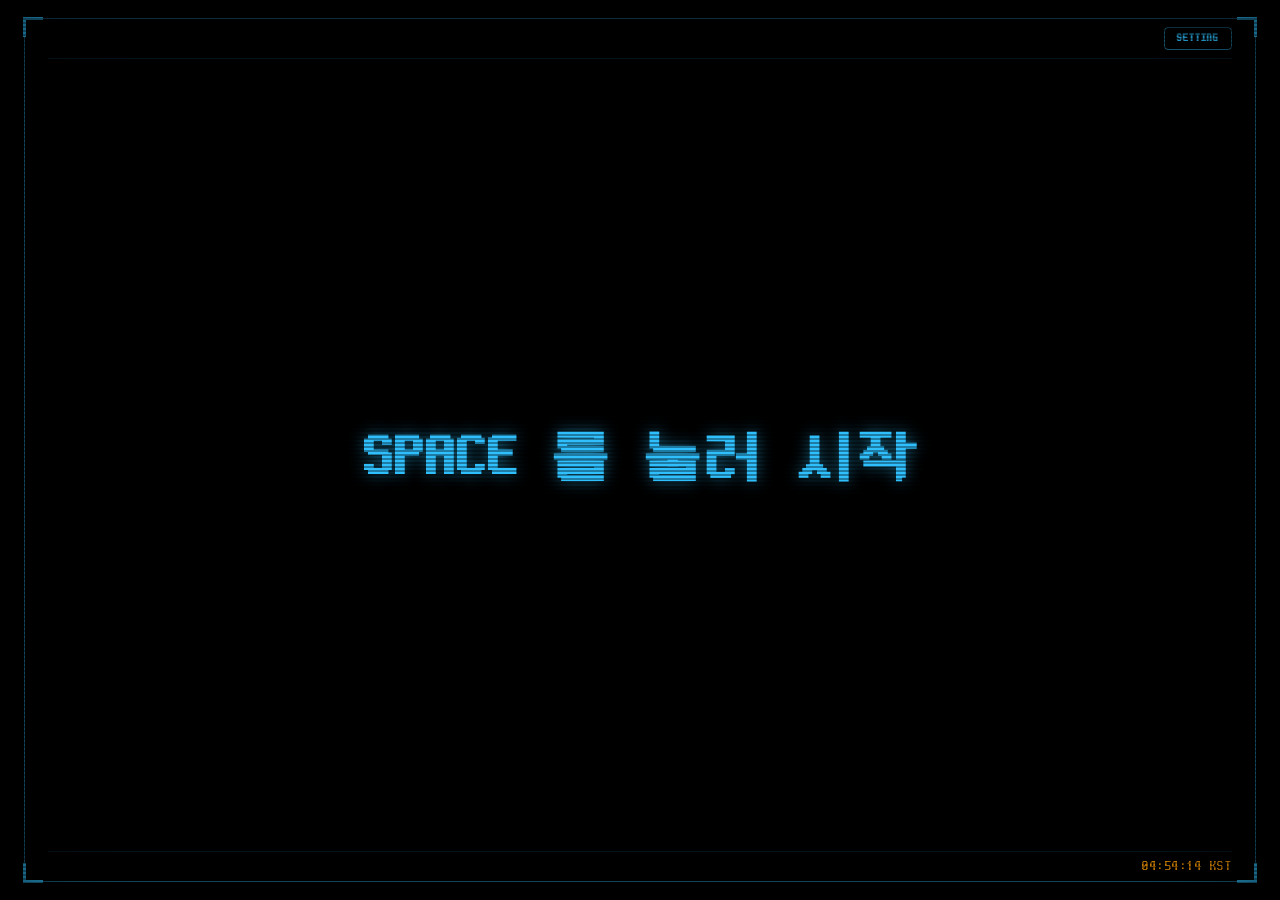
==== commit 2d0de892: "Rename index-1.html to index.html" ====
--- a/index.html
+++ b/index.html
@@ -29,21 +29,6 @@
       <div class="corner corner-br"></div>
     </div>
 
-    <!-- 상단 슬라이드 인앱 알람 배너 -->
-    <div id="alarm-banner" class="alarm-banner hidden">
-      <div class="alarm-banner-content">
-        <span class="alarm-badge">ALARM</span>
-        <div class="alarm-text-group">
-          <span id="alarm-time-text" class="alarm-time">09:00</span>
-          <span id="alarm-desc-text" class="alarm-desc">등록된 일정 알람</span>
-        </div>
-      </div>
-      <div class="alarm-banner-actions">
-        <button id="btn-alarm-jump" class="btn btn-sm btn-primary">확인</button>
-        <button id="btn-alarm-dismiss" class="btn btn-sm btn-secondary">닫기</button>
-      </div>
-    </div>
-
     <!-- 초미니멀 상단 바 (설정 버튼만 우측 상단에 심플하게 배치) -->
     <header class="pager-header">
       <div class="header-left"></div>
@@ -98,91 +83,36 @@
 
       <!-- 세그먼트 탭 네비게이션 -->
       <div class="modal-tabs">
-        <button class="tab-btn active" data-tab="tab-calendar">
-          <span>캘린더 연동</span>
-        </button>
-        <button class="tab-btn" data-tab="tab-messages">
-          <span>메시지 관리</span>
+        <button class="tab-btn active" data-tab="tab-messages">
+          <span>AI 지령 설정</span>
         </button>
         <button class="tab-btn" data-tab="tab-sound">
-          <span>화면 / 사운드 / 알람</span>
+          <span>화면 / 사운드</span>
         </button>
       </div>
 
       <!-- 모달 본문 영역 -->
       <div class="modal-body">
         
-        <!-- ── 탭 1: 캘린더 연동 (iCal 전용) ── -->
-        <div id="tab-calendar" class="tab-pane active">
-          
-          <!-- iCal 비공개 URL 연동 -->
-          <div class="section-card">
-            <div class="section-card-header">
-              <span class="card-tag">Google 캘린더 iCal 연동</span>
-            </div>
-            <div class="input-with-btn">
-              <input type="text" id="input-ics-url" placeholder="Google 캘린더 iCal 비공개 주소 입력 (https://.../basic.ics)" autocomplete="off" spellcheck="false">
-              <button id="btn-sync-now" class="btn btn-primary">동기화</button>
-            </div>
-          </div>
-
-          <!-- 자동 동기화 주기 -->
-          <div class="option-row">
-            <div class="option-title">자동 동기화 주기</div>
-            <select id="select-auto-sync" class="cyber-select">
-              <option value="0">끄기</option>
-              <option value="5">5분</option>
-              <option value="10">10분</option>
-              <option value="30">30분</option>
-              <option value="60" selected>1시간</option>
-            </select>
-          </div>
-
-        </div>
-
-        <!-- ── 탭 2: 메시지 관리 ── -->
-        <div id="tab-messages" class="tab-pane">
-
-          <!-- AI(Gemini) 지령 자동 생성 -->
+        <!-- ── 탭: AI 지령 설정 (Gemini 실시간 생성) ── -->
+        <div id="tab-messages" class="tab-pane active">
+
           <div class="section-card" id="gemini-section">
             <div class="section-card-header">
-              <span class="card-tag">AI 지령 자동 생성 (Gemini)</span>
+              <span class="card-tag">AI 지령 실시간 생성 (Gemini)</span>
             </div>
             <div class="input-with-btn">
               <input type="password" id="input-gemini-key" placeholder="Gemini API 키 입력" autocomplete="off" spellcheck="false">
             </div>
             <div class="input-with-btn" style="margin-top: 8px;">
               <input type="text" id="input-gemini-hint" placeholder="상황 힌트 (선택, 예: 야근 중 / 위기 대응)" autocomplete="off" spellcheck="false">
-              <button id="btn-gemini-generate" class="btn btn-primary">AI로 지령 생성</button>
-            </div>
-            <div class="option-row">
-              <div class="option-title">앱 실행 시 매일 자동 생성</div>
-              <label class="switch">
-                <input type="checkbox" id="toggle-gemini-auto">
-                <span class="slider-switch"></span>
-              </label>
-            </div>
-          </div>
-
-          <div class="messages-top-bar">
-            <div class="stage-control-group">
-              <span id="label-custom-stage-count" class="stage-count-badge">3 STAGES</span>
-              <button id="btn-add-stage" class="btn btn-sm btn-primary">+ 단계 추가</button>
-            </div>
-            <div class="sample-actions">
-              <button id="btn-load-sample" class="btn btn-sm btn-secondary">예시 불러오기</button>
-              <button id="btn-clear-messages" class="btn btn-sm btn-danger-outline">비우기</button>
-            </div>
-          </div>
-
-          <!-- 각 STAGE 카드 컨테이너 -->
-          <div id="stage-cards-container" class="stage-cards-scroll">
-            <!-- JS에서 렌더링 -->
-          </div>
-
-          <button id="btn-apply-custom-messages" class="btn btn-primary btn-block" style="margin-top: 10px;">
-            적용하기
-          </button>
+            </div>
+            <div class="option-desc" style="font-size: 11px; color: var(--text-muted); margin-top: 10px;">
+              화면을 터치할 때마다 Gemini API를 호출해 새로운 지령을 실시간으로 생성합니다.
+              직접 작성한 메시지를 저장해두는 기능은 더 이상 사용하지 않습니다.
+            </div>
+          </div>
+
         </div>
 
         <!-- ── 탭 3: 화면 및 사운드 설정 ── -->
@@ -319,26 +249,6 @@
             </div>
           </div>
 
-          <!-- 일정 알람 설정 -->
-          <div class="section-card">
-            <div class="section-card-header">
-              <span class="card-tag">일정 알람 설정</span>
-            </div>
-
-            <div class="option-row">
-              <div class="option-info">
-                <div class="option-title">등록 시간 알람 알림</div>
-                <div class="option-desc" style="font-size: 11px; color: var(--text-muted); margin-top: 3px;">
-                  일정에 등록된 시간(예: 09:00)이 되면 비프음과 함께 알람을 울립니다.
-                </div>
-              </div>
-              <label class="switch">
-                <input type="checkbox" id="toggle-alarm" checked>
-                <span class="slider-switch"></span>
-              </label>
-            </div>
-          </div>
-
         </div>
 
       </div>
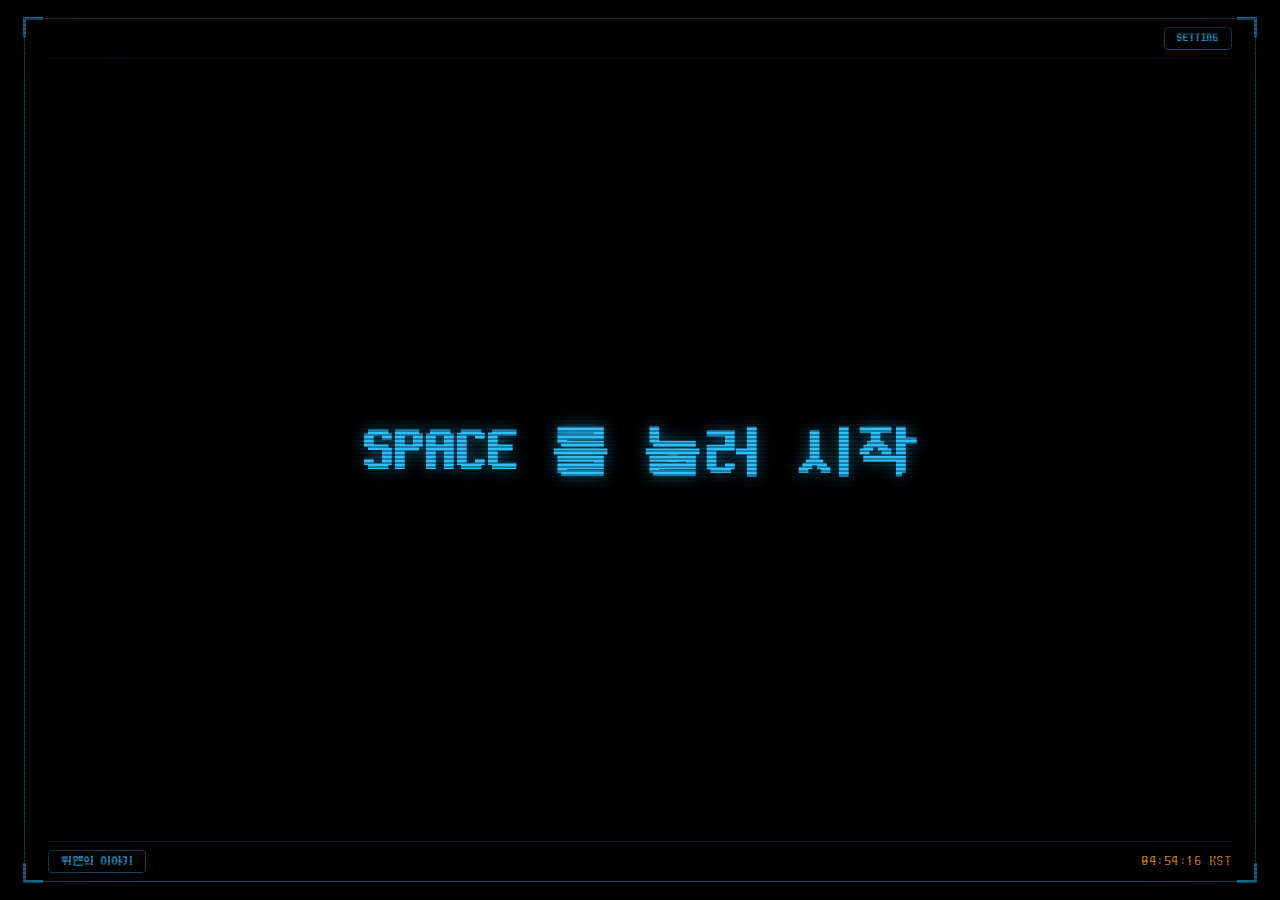
==== commit 17b58f96: "Rename index-2.html to index.html." ====
--- a/index.html
+++ b/index.html
@@ -57,9 +57,11 @@
       </div>
     </main>
 
-    <!-- 초미니멀 하단 바 (우측 시계만 깔끔하게 표시) -->
+    <!-- 초미니멀 하단 바 (좌측 뤼엔의 이야기 버튼, 우측 시계) -->
     <footer class="pager-footer">
-      <div class="footer-left"></div>
+      <div class="footer-left">
+        <button id="btn-ryuen-story" class="icon-btn" title="뤼엔의 이야기">뤼엔의 이야기</button>
+      </div>
       <div class="footer-right">
         <span id="clock-display" class="clock-text">--:--:--</span>
       </div>
@@ -331,6 +333,11 @@
   <!-- 오디오 소스 -->
   <audio id="beep-audio" src="assets/beep.wav" preload="auto"></audio>
 
+  <!-- 뤼엔의 이야기: OST(배경음악, 반복 재생) + 대사별 음성(한 줄마다 교체 재생) -->
+  <!-- assets/ 폴더에 실제 파일을 넣고 아래 src를 그 파일명으로 바꿔주세요. -->
+  <audio id="ryuen-ost-audio" src="assets/saikai.m4a" preload="auto" loop></audio>
+  <audio id="ryuen-voice-audio" preload="auto"></audio>
+
   <script src="app.js"></script>
 </body>
 </html>
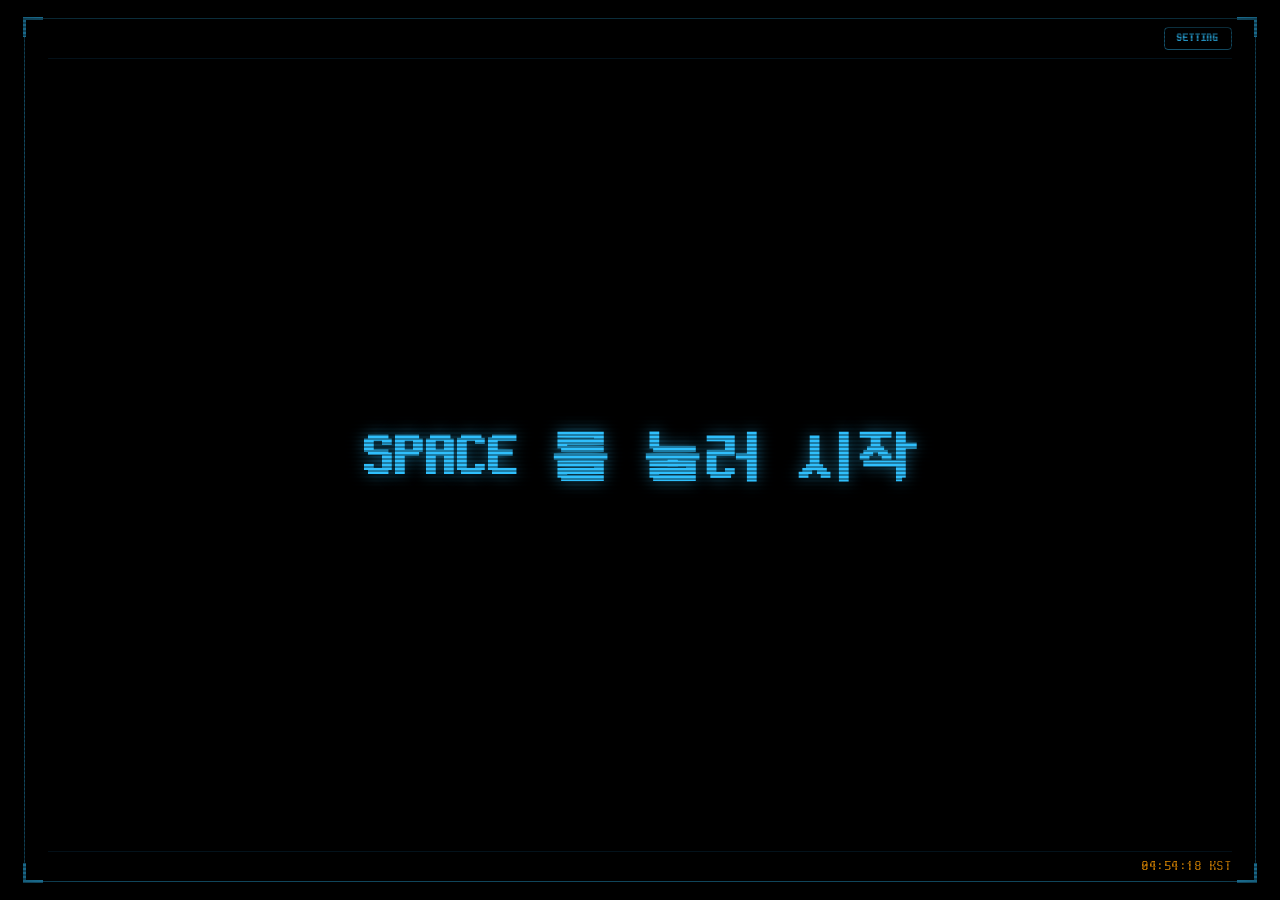
==== commit 3383204a: "Add files via upload" ====
--- a/index.html
+++ b/index.html
@@ -57,11 +57,9 @@
       </div>
     </main>
 
-    <!-- 초미니멀 하단 바 (좌측 뤼엔의 이야기 버튼, 우측 시계) -->
+    <!-- 초미니멀 하단 바 (우측 시계만 깔끔하게 표시) -->
     <footer class="pager-footer">
-      <div class="footer-left">
-        <button id="btn-ryuen-story" class="icon-btn" title="뤼엔의 이야기">뤼엔의 이야기</button>
-      </div>
+      <div class="footer-left"></div>
       <div class="footer-right">
         <span id="clock-display" class="clock-text">--:--:--</span>
       </div>
@@ -333,11 +331,6 @@
   <!-- 오디오 소스 -->
   <audio id="beep-audio" src="assets/beep.wav" preload="auto"></audio>
 
-  <!-- 뤼엔의 이야기: OST(배경음악, 반복 재생) + 대사별 음성(한 줄마다 교체 재생) -->
-  <!-- assets/ 폴더에 실제 파일을 넣고 아래 src를 그 파일명으로 바꿔주세요. -->
-  <audio id="ryuen-ost-audio" src="assets/saikai.m4a" preload="auto" loop></audio>
-  <audio id="ryuen-voice-audio" preload="auto"></audio>
-
   <script src="app.js"></script>
 </body>
 </html>
